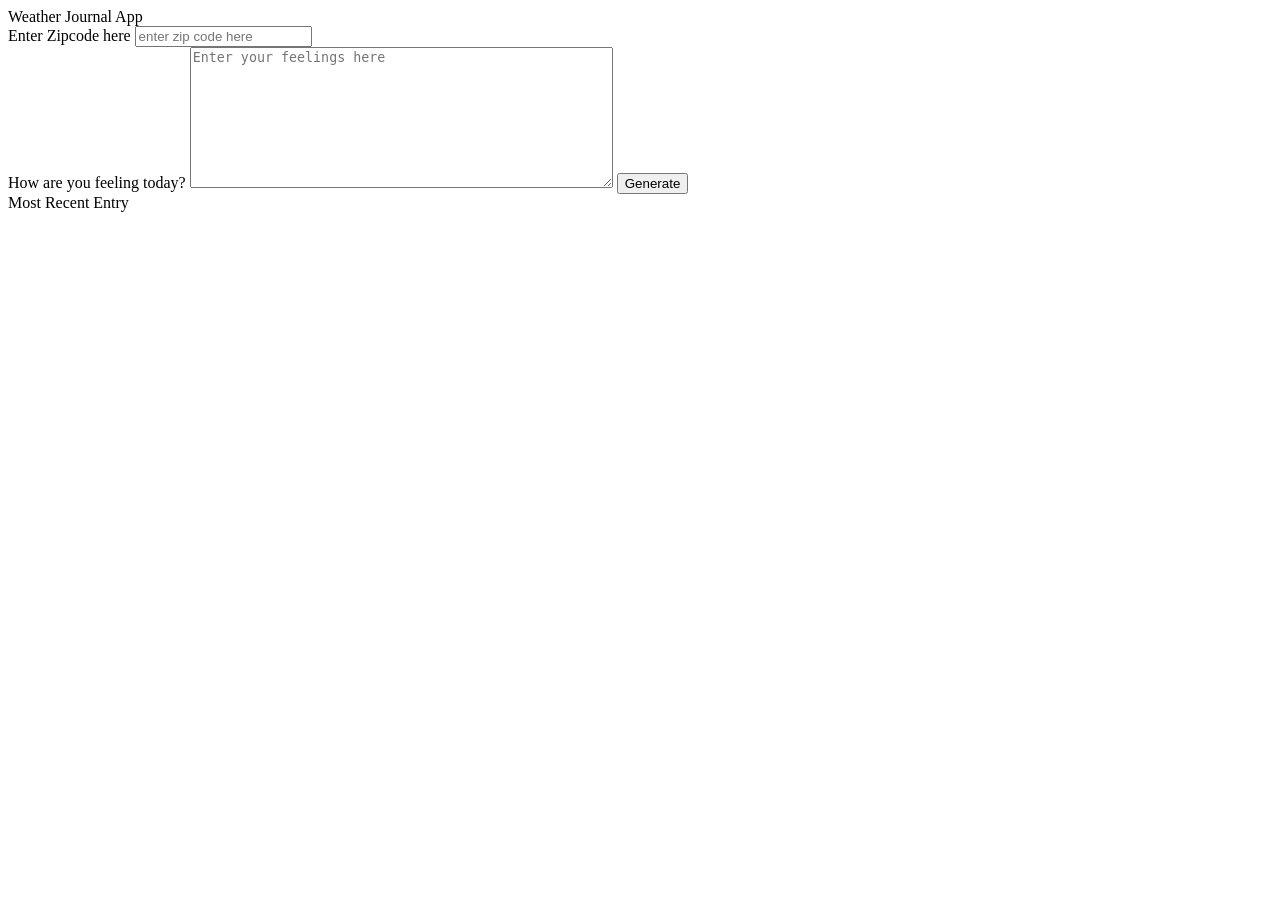
==== website/index.html @ da5b60a3 "initial commit" ====
<!DOCTYPE html>
<html>

<head lang="en">
  <meta charset="UTF-8">
  <meta name="viewport" content="width=device-width, maximum-scale=1" />
  <title>Weather Journal</title>
  <!-- <link href="https://fonts.googleapis.com/css?family=Oswald:400,600,700|Ranga:400,700&display=swap" rel="stylesheet"> -->
  <!-- Use of Google's Material Design Web Fonts & Icons -->
  <link href="https://fonts.googleapis.com/icon?family=Material+Icons" rel="stylesheet">
  <link rel="stylesheet" href="style.css">
</head>

<body>
  <div id="app">
    <div class="holder headline">
      Weather Journal App
    </div>
    <div class="holder zip">
      <label for="zip">Enter Zipcode here</label>
      <input type="text" id="zip" placeholder="enter zip code here">
    </div>
    <div class="holder feel">
      <label for="feelings">How are you feeling today?</label>
      <textarea class="myInput" id="feelings" placeholder="Enter your feelings here" rows="9" cols="50"></textarea>
      <button id="generate" type="submit"> Generate </button>
    </div>
    <div class="holder entry">
      <div class="title">Most Recent Entry</div>
      <div id="entryHolder">
        <div id="date"></div>
        <div id="temp"></div>
        <div id="content"></div>
      </div>
    </div>
  </div>
  <script src="app.js" type="text/javascript"></script>

</body>

</html>
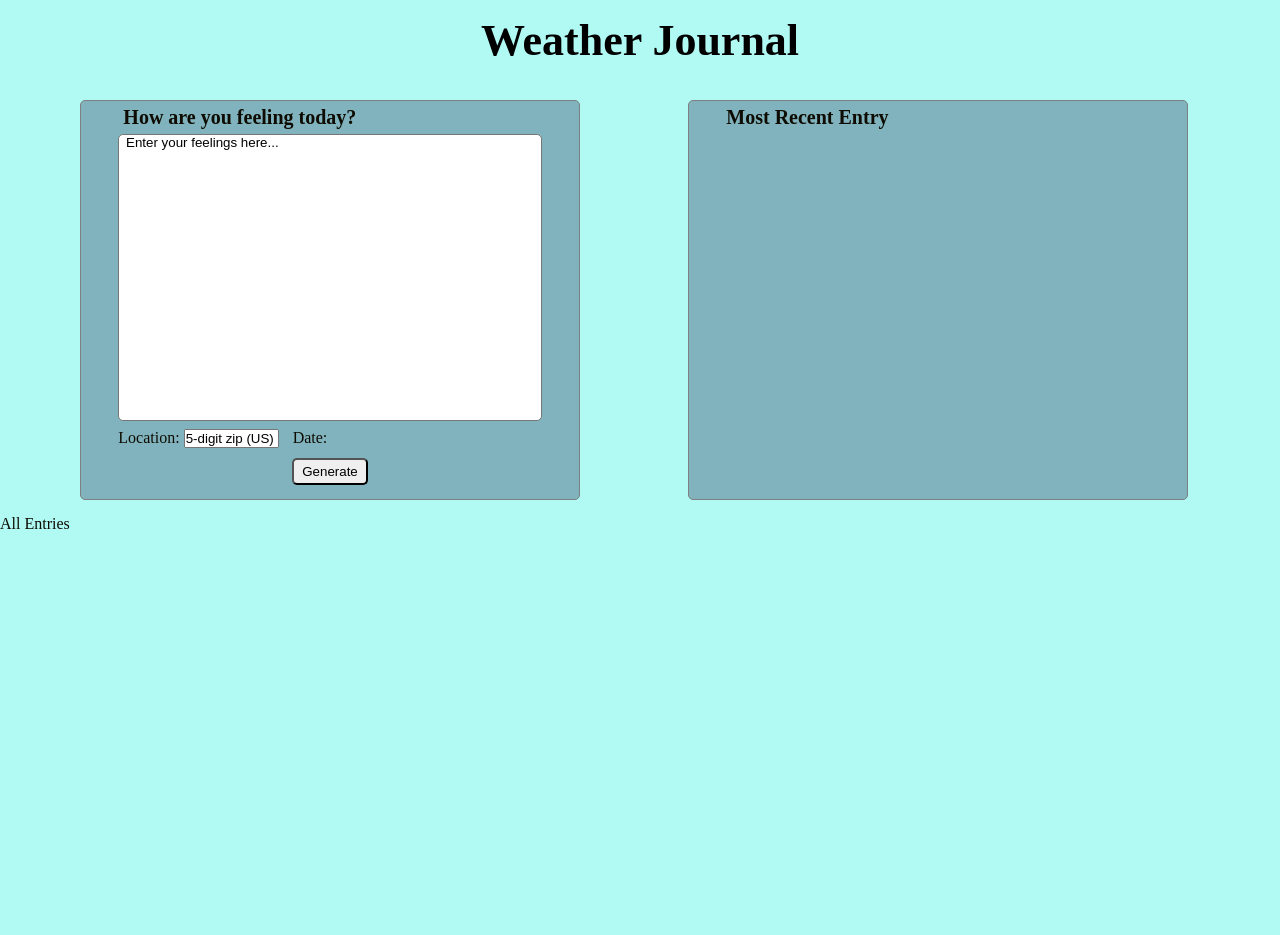
==== commit f14cc74a: "feat: implement viewing latest entry" ====
--- a/website/index.html
+++ b/website/index.html
@@ -4,7 +4,7 @@
 <head lang="en">
   <meta charset="UTF-8">
   <meta name="viewport" content="width=device-width, maximum-scale=1" />
-  <title>Weather Journal</title>
+  <title>Weather Journal App</title>
   <!-- <link href="https://fonts.googleapis.com/css?family=Oswald:400,600,700|Ranga:400,700&display=swap" rel="stylesheet"> -->
   <!-- Use of Google's Material Design Web Fonts & Icons -->
   <link href="https://fonts.googleapis.com/icon?family=Material+Icons" rel="stylesheet">
@@ -14,25 +14,49 @@
 <body>
   <div id="app">
     <div class="holder headline">
-      Weather Journal App
+      <h1 id="heading">
+        Weather Journal
+      </h1>
     </div>
-    <div class="holder zip">
-      <label for="zip">Enter Zipcode here</label>
-      <input type="text" id="zip" placeholder="enter zip code here">
-    </div>
-    <div class="holder feel">
-      <label for="feelings">How are you feeling today?</label>
-      <textarea class="myInput" id="feelings" placeholder="Enter your feelings here" rows="9" cols="50"></textarea>
-      <button id="generate" type="submit"> Generate </button>
-    </div>
-    <div class="holder entry">
-      <div class="title">Most Recent Entry</div>
-      <div id="entryHolder">
-        <div id="date"></div>
-        <div id="temp"></div>
-        <div id="content"></div>
+    <div id="view-entries">
+      <div id="new-entry">
+        <div class="mood-container">
+          <label for="feelings">
+            <h3>How are you feeling today?</h3>
+          </label>
+          <textarea class="myInput" id="feelings" placeholder="Enter your feelings here..."></textarea>
+        </div>
+        <div class="entry-details">
+          <label for="zip">Location:</label>
+          <input type="text" id="zip" placeholder="5-digit zip (US)">
+          <span>Date:</span>
+        </div>
+        <div class="button-ctr">
+          <button id="generate" type="submit"> Generate </button>
+        </div>
+      </div>
+      <div class="view-entry">
+        <div class="title">
+          <h3 id="view-title">Most Recent Entry</h3>
+        </div>
+        <div id="entryHolder">
+          <div class="meta-details">
+            <div id="date"></div>
+            <div id="temp"></div>
+            <div class="weather-icon"></div>
+            <div id="weather"></div>
+            <div id="icon"></div>
+          </div>
+          <div class="mood-holder">
+            <div id="content"></div>
+          </div>
+        </div>
       </div>
     </div>
+    <div class="all-entries">
+      <div class="title">All Entries</div>
+    </div>
+  </div>
   </div>
   <script src="app.js" type="text/javascript"></script>
 
--- a/website/style.css
+++ b/website/style.css
@@ -0,0 +1,250 @@
+html {
+}
+/* rules that apply to entire page */
+* {
+    margin: 0;
+    padding: 0;
+    box-sizing: border-box;
+    scroll-behavior: smooth;
+}
+/*body{
+    background: #fffff8;
+    font-family: -apple-system, BlinkMacSystemFont, sans-serif;
+}*/
+
+#app{
+    display: grid;
+    grid-template-rows: 100px 400px 400px 35px;
+    grid-template-areas: "heading" 
+                        "view-entries" 
+                        "all-entries" 
+                        "footer";
+    /*grid-template-columns: 1fr;
+/*    grid-auto-rows: minmax(150px, auto);*/
+    /* grid-template-columns:  */
+/*    height:100vh;*/
+    background: #b1faf4;
+    color: #0e0c02;
+    /*justify-content: center;
+    grid-gap: 1em;
+    font-size: 20px;
+    font-family: 'Oswald', sans-serif; */
+}
+.headline{
+    grid-area: heading;
+    /*text-align: center;*/
+    color: black; /*rgba(255, 255, 255, 0.959);*/
+    font-weight: 800;
+    display: flex;
+    flex-direction: column;
+    align-items: center;
+    justify-content: center;
+    margin-bottom: 20px;
+}
+#heading {
+/*    align-self: baseline; 
+    align-content: center;
+    vertical-align: baseline;*/
+    
+    font-size: 2.75em;
+    
+}
+#view-entries {
+    grid-area: view-entries;
+    display: grid;
+    width: 100%;
+/*    height: 100%;*/
+    grid-template-columns: 1fr 1fr;
+    grid-template-areas: "new-entry view-entry";
+    
+}
+h3 {
+    margin: 5px;
+    font-size: 1.25em;
+}
+#new-entry {
+    grid-area: new-entry;
+    /*min-width: 80%;*/
+    width: 80%;
+    max-width: 500px;
+    margin-left: 12.5%;
+    margin-right: 7.5%;
+    background: rgba(57, 73, 107, 0.4);
+    border-radius: 5px;
+    border: 1px solid grey;
+}
+.mood-container {
+    height: 80%;
+    width: 85%;
+    margin-left: auto;
+    margin-right: auto;
+    border-radius: 5px;
+}
+.myInput {
+    display: flex;
+    flex-direction: column;
+    overflow-y: auto;
+    height: 90%;
+    width: 100%;
+    border-radius: 5px;
+    resize: none;
+    text-indent: 0.5em;
+}
+
+.entry-details {
+    height: auto;
+    margin-left: 7.5%;
+    /*text-align: center;*/
+    margin-top: 5px;
+    margin-bottom: 10px;
+}
+#zip {
+    width: 95px;
+    max-width: 95px;
+    margin-right: 10px;
+    /*border-radius: 3px;
+    outline: none;*/
+}
+.button-ctr {
+    display: flex;
+    flex-direction: column;
+    align-items: center;
+    justify-content: center; 
+}
+#generate {
+    height: auto;
+    padding: 4px;
+    padding-left: 8px;
+    padding-right: 8px;
+    border-radius: 5px;
+    margin-bottom: 5px;
+}
+input:focus,
+select:focus,
+textarea:focus,
+button:focus {
+    outline: none;
+}
+.view-entry {
+    grid-area: view-entry;
+    /*min-width: 80%;*/
+    width: 80%;
+    max-width: 500px;
+    margin-left: 7.5%;
+    margin-right: 12.5%;
+    background: rgba(57, 73, 107, 0.4);
+    border-radius: 5px;
+    border: 1px solid grey;
+}
+#view-title {
+    margin-left: 7.5%;
+}
+#entryHolder{
+    max-height: 90%;
+}
+.meta-details {
+    width: 85%;
+    margin-left: 7.5%;
+    border-top-right-radius: 5px;
+    border-top-left-radius: 5px;
+    /*background: white;  #b1faf4;*/
+}
+.mood-holder {
+    display: flex;
+    flex-direction: column;
+    max-height: 180px;
+    width: 85%;
+    margin-left: 7.5%;
+    margin-top: 5px;
+    border-bottom-left-radius: 5px;
+    border-bottom-right-radius: 5px;
+    overflow-y: auto;
+/*    background: white;*/
+}
+.all-entries {
+    grid-area: all-entries;
+    margin-top: 15px;
+}
+
+
+/* Style for Placeholder Text*/
+::placeholder { /* Firefox, Chrome, Opera */ 
+    color: black; #f0d43a; 
+    font-family: 'Oswald', sans-serif;
+
+} 
+  
+:-ms-input-placeholder { /* Internet Explorer 10-11 */ 
+    color: #f0d43a; 
+    font-family: 'Oswald', sans-serif;
+
+} 
+  
+::-ms-input-placeholder { /* Microsoft Edge */ 
+    color: #f0d43a; 
+    font-family: 'Oswald', sans-serif;
+
+} 
+
+/*
+.entry{
+    
+}
+
+
+
+#date{
+
+}
+
+#temp{
+
+}
+
+#content{
+
+}
+
+.headline {
+
+}
+.title{
+
+}
+
+/*  Basic Styling To Override Default For Basic HTML Elements */
+/*label{
+    display:block;
+    font-size: 27px;
+}
+
+input{
+    display:block;
+    height: 60px;
+    width: 100%;
+    background-color: white;
+    color: black;
+    font-size: 20px;
+    font-family: 'Oswald', sans-serif;
+    border: none;
+}
+
+button{
+    width: 80px;
+    height: 40px;
+    background: #3b4a6b;
+    color: #f0d43a;
+    font-size: 26px;
+    font-family: 'Oswald', sans-serif;
+    border: none;
+    box-shadow: 2px 4px 5px #444;
+}
+
+
+textarea{
+    background:#22b2da;
+    color: #f0d43a;
+    font-size: 20px;
+    font-family: 'Oswald', sans-serif;
+}
+/* Reset style for HTML element on active to have no border*/
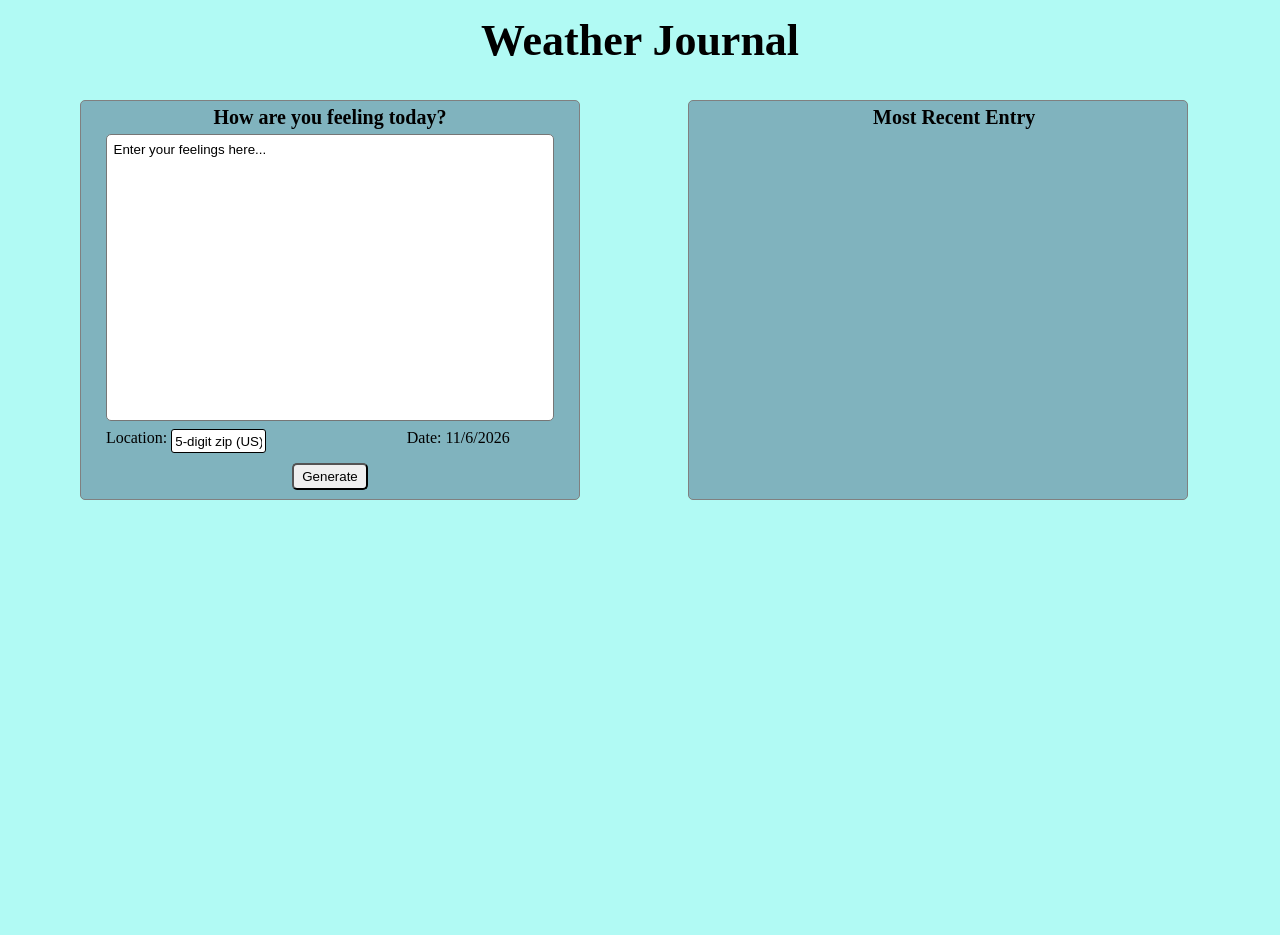
==== commit df9d66b9: "feat: format and design viewing of latest entry -- added degree and Fahrenheit symbol -- centered en" ====
--- a/website/index.html
+++ b/website/index.html
@@ -29,7 +29,7 @@
         <div class="entry-details">
           <label for="zip">Location:</label>
           <input type="text" id="zip" placeholder="5-digit zip (US)">
-          <span>Date:</span>
+          <span id="entry-date"></span>
         </div>
         <div class="button-ctr">
           <button id="generate" type="submit"> Generate </button>
@@ -41,11 +41,17 @@
         </div>
         <div id="entryHolder">
           <div class="meta-details">
-            <div id="date"></div>
-            <div id="temp"></div>
-            <div class="weather-icon"></div>
-            <div id="weather"></div>
-            <div id="icon"></div>
+            <h4>
+              <div id="locale"></div>
+              <div id="weather"></div>
+              <div id="weather-info">
+              <div id="temp-details">
+                <div id="temp"></div>
+              </div>
+              <div class="weather-icon"></div>
+            </div>
+              <div id="date"></div>
+            </h4>
           </div>
           <div class="mood-holder">
             <div id="content"></div>
@@ -53,13 +59,13 @@
         </div>
       </div>
     </div>
+    <!-- future enhancements could provide a list of prior entries:
     <div class="all-entries">
-      <div class="title">All Entries</div>
-    </div>
-  </div>
+      <div class="title">
+        <h3>All Entries</h3>
+      </div>
+    </div> -->
   </div>
   <script src="app.js" type="text/javascript"></script>
-
 </body>
-
 </html>
--- a/website/style.css
+++ b/website/style.css
@@ -24,7 +24,7 @@
     /* grid-template-columns:  */
 /*    height:100vh;*/
     background: #b1faf4;
-    color: #0e0c02;
+    color: white; #0e0c02;
     /*justify-content: center;
     grid-gap: 1em;
     font-size: 20px;
@@ -48,6 +48,7 @@
     
     font-size: 2.75em;
     
+    
 }
 #view-entries {
     grid-area: view-entries;
@@ -61,6 +62,8 @@
 h3 {
     margin: 5px;
     font-size: 1.25em;
+    color: black;
+    text-align: center;
 }
 #new-entry {
     grid-area: new-entry;
@@ -75,7 +78,7 @@
 }
 .mood-container {
     height: 80%;
-    width: 85%;
+    width: 90%;
     margin-left: auto;
     margin-right: auto;
     border-radius: 5px;
@@ -88,22 +91,40 @@
     width: 100%;
     border-radius: 5px;
     resize: none;
-    text-indent: 0.5em;
+    /*text-indent: 0.5em;*/
+    padding: 0.5em;
+    /*padding-right: 0.5em;*/
 }
 
 .entry-details {
     height: auto;
-    margin-left: 7.5%;
+    margin-left: 5%;
     /*text-align: center;*/
     margin-top: 5px;
     margin-bottom: 10px;
+    color: black;
+    display: grid;
+    width: 90%;
+    
+    grid-template-columns: 65px 1fr 1fr; 
+    grid-template-areas: "zip-label zip date";
+}
+.entry-details label{
+    text-align: left;
 }
 #zip {
+    padding: 0.25em;
+    grid-area: zip;
     width: 95px;
     max-width: 95px;
-    margin-right: 10px;
-    /*border-radius: 3px;
-    outline: none;*/
+    border: 1px solid black;
+    border-radius: 3px;
+    outline: none;
+}
+
+#entry-date{
+    grid-area: date;
+    text-align: center;
 }
 .button-ctr {
     display: flex;
@@ -136,29 +157,114 @@
     border-radius: 5px;
     border: 1px solid grey;
 }
+.title{
+    text-align: center;
+}
 #view-title {
     margin-left: 7.5%;
 }
 #entryHolder{
-    max-height: 90%;
+    height: 85%;
+    display: grid;
+    grid-template-rows: 8% 6% 30% 6% 50%;
+    grid-template-areas: "locale" 
+                        "description"
+                         "temp-icon"
+                         "date"
+                         "mood";
 }
 .meta-details {
     width: 85%;
     margin-left: 7.5%;
     border-top-right-radius: 5px;
     border-top-left-radius: 5px;
+    font-size: 1.1em;
+    /*margin-top: 5px;*/
     /*background: white;  #b1faf4;*/
 }
+
+#weather, #weather-details, #date{
+    font-weight: 500;
+}
+#locale {
+    grid-area: locale;
+    text-align: center;
+    margin-bottom: 5px;
+    letter-spacing: 0.15em;
+    font-size: 1.35em;
+}
+
+#weather {
+    grid-area: description;
+    text-align: center;
+    text-transform: capitalize;
+    /*margin-bottom: -12px;*/
+}
+#weather-info{
+    grid-area: temp-icon;
+    display: grid;
+    grid-template-columns: 50% 50%;
+    grid-template-areas: "temp icon";
+    margin-bottom: -10px;
+}
+#temp-details {
+    grid-area: temp;
+    align-self: center;
+    text-align: center;
+    /*margin: auto 50%;*/
+    font-size: 1.5em;
+
+/*    width: 50%;
+    height: 100%;
+    position: relative;
+    float: left;
+    display: flex;
+    flex-direction: column;
+    font-size: 1.5em;*/
+}
+#temp{
+    margin: auto 0;
+    width: auto;
+}
+.weather-icon {
+    grid-area: icon;
+
+    /*
+    position: relative;
+    float: right;
+    width: 50%;
+    display: flex;
+    flex-direction: column;*/
+}
+#icon {
+    margin: auto 0;
+    width: auto;
+}
+
+#date {
+    grid-area: date;
+    color: white;
+    text-align: center;
+}
+/*
+#date::before {
+    content: "Journal Entry for ";
+    
+}
+*/
 .mood-holder {
-    display: flex;
-    flex-direction: column;
-    max-height: 180px;
+    grid-area: mood;
+    display: flex;
+    flex-direction: column;
+    height: 175px;
+    max-height: 175px;
     width: 85%;
     margin-left: 7.5%;
-    margin-top: 5px;
+    margin-top: 7px;
     border-bottom-left-radius: 5px;
     border-bottom-right-radius: 5px;
     overflow-y: auto;
+    color: white;
 /*    background: white;*/
 }
 .all-entries {
@@ -208,9 +314,7 @@
 .headline {
 
 }
-.title{
-
-}
+
 
 /*  Basic Styling To Override Default For Basic HTML Elements */
 /*label{
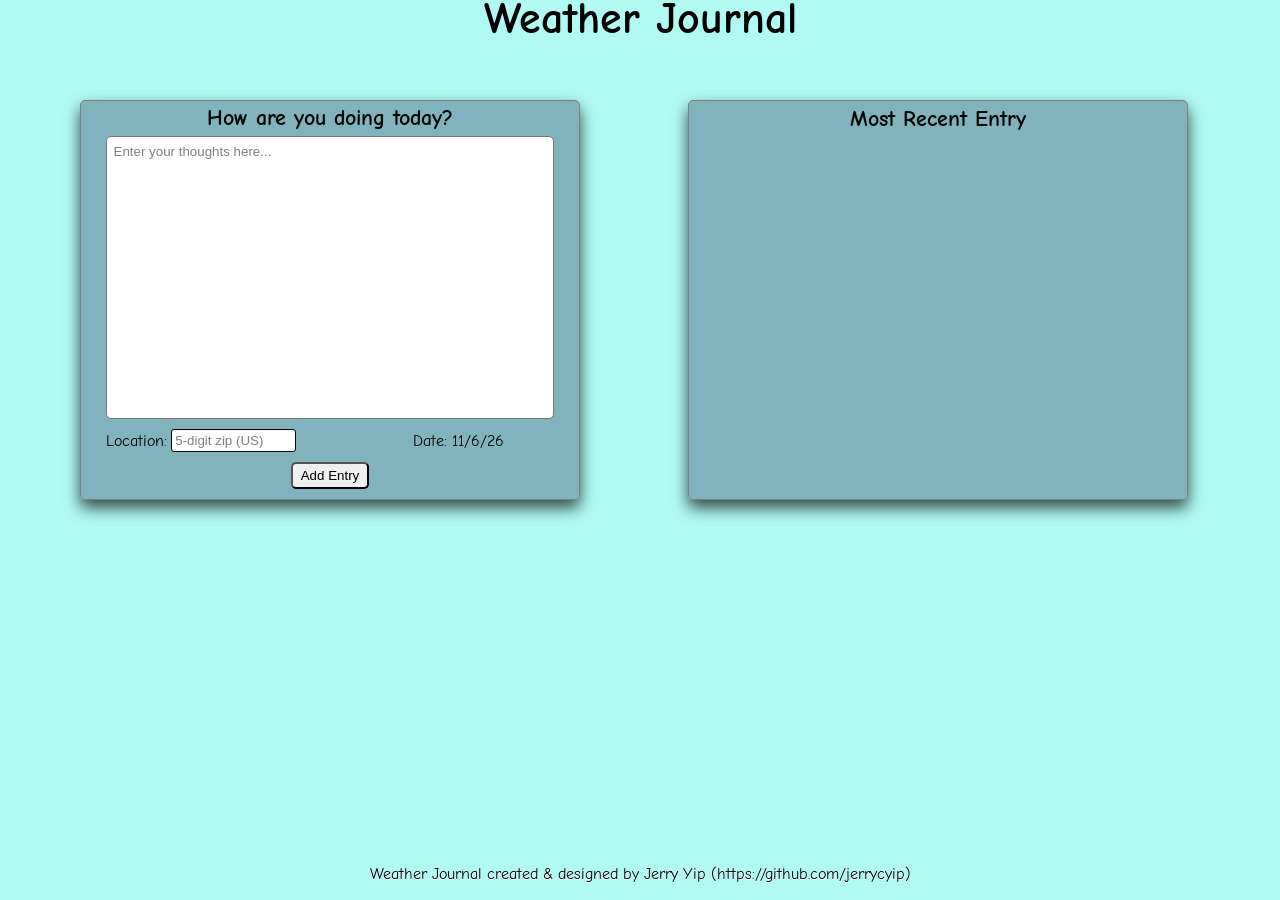
==== commit ca365cf1: "feat: add mobile responsive optimization + footer - new entry and view latest entry now on two separ" ====
--- a/website/index.html
+++ b/website/index.html
@@ -2,70 +2,75 @@
 <html>
 
 <head lang="en">
-  <meta charset="UTF-8">
-  <meta name="viewport" content="width=device-width, maximum-scale=1" />
-  <title>Weather Journal App</title>
-  <!-- <link href="https://fonts.googleapis.com/css?family=Oswald:400,600,700|Ranga:400,700&display=swap" rel="stylesheet"> -->
-  <!-- Use of Google's Material Design Web Fonts & Icons -->
-  <link href="https://fonts.googleapis.com/icon?family=Material+Icons" rel="stylesheet">
-  <link rel="stylesheet" href="style.css">
+    <meta charset="UTF-8">
+    <meta name="viewport" content="width=device-width, maximum-scale=1" />
+    <title>Weather Journal App</title>
+    <!-- <link href="https://fonts.googleapis.com/css?family=Oswald:400,600,700|Ranga:400,700&display=swap" rel="stylesheet"> -->
+    <!-- Use of Google's Material Design Web Fonts & Icons -->
+    <link href="https://fonts.googleapis.com/icon?family=Material+Icons" rel="stylesheet">
+    <link href="https://fonts.googleapis.com/css?family=Courgette" rel="stylesheet">
+    <link href="https://fonts.googleapis.com/css?family=Handlee" rel="stylesheet">
+    <link href="https://fonts.googleapis.com/css?family=Comic Neue" rel="stylesheet">
+    <link rel="stylesheet" href="style.css">
 </head>
 
 <body>
-  <div id="app">
-    <div class="holder headline">
-      <h1 id="heading">
-        Weather Journal
-      </h1>
+    <div id="app">
+        <div class="holder headline">
+            <h1 id="heading">
+                Weather Journal
+            </h1>
+        </div>
+        <!--    <div id="view-entries">-->
+        <div id="new-entry">
+            <div class="mood-container">
+                <label for="feelings">
+                    <h3>How are you doing today?</h3>
+                </label>
+                <textarea class="myInput" id="feelings" placeholder="Enter your thoughts here..."></textarea>
+            </div>
+            <div class="entry-details">
+                <label for="zip">Location:</label>
+                <input type="text" id="zip" placeholder="5-digit zip (US)">
+                <span id="entry-date"></span>
+            </div>
+            <div class="button-ctr">
+                <button id="generate" type="submit"> Add Entry </button>
+            </div>
+        </div>
+        <div class="view-entry">
+            <div class="title">
+                <h3 id="view-title">Most Recent Entry</h3>
+            </div>
+            <div id="entryHolder">
+                <div class="meta-details">
+                    <h4>
+                        <div id="locale"></div>
+                        <div id="weather"></div>
+                        <div id="weather-info">
+                            <div id="temp-details">
+                                <div id="temp"></div>
+                            </div>
+                            <div class="weather-icon"></div>
+                        </div>
+                        <div id="date"></div>
+                    </h4>
+                </div>
+                <div class="mood-holder">
+                    <div id="content"></div>
+                </div>
+            </div>
+        </div>
+        <!-- </div>-->
+        <!-- future enhancement: this section would provide a list of all prior entries:-->
+        <div class="all-entries">
+            <div class="title">
+                <h3></h3>
+            </div>
+        </div>
+        <div id="footer">Weather Journal created & designed by Jerry Yip (https://github.com/jerrycyip)</div>
     </div>
-    <div id="view-entries">
-      <div id="new-entry">
-        <div class="mood-container">
-          <label for="feelings">
-            <h3>How are you feeling today?</h3>
-          </label>
-          <textarea class="myInput" id="feelings" placeholder="Enter your feelings here..."></textarea>
-        </div>
-        <div class="entry-details">
-          <label for="zip">Location:</label>
-          <input type="text" id="zip" placeholder="5-digit zip (US)">
-          <span id="entry-date"></span>
-        </div>
-        <div class="button-ctr">
-          <button id="generate" type="submit"> Generate </button>
-        </div>
-      </div>
-      <div class="view-entry">
-        <div class="title">
-          <h3 id="view-title">Most Recent Entry</h3>
-        </div>
-        <div id="entryHolder">
-          <div class="meta-details">
-            <h4>
-              <div id="locale"></div>
-              <div id="weather"></div>
-              <div id="weather-info">
-              <div id="temp-details">
-                <div id="temp"></div>
-              </div>
-              <div class="weather-icon"></div>
-            </div>
-              <div id="date"></div>
-            </h4>
-          </div>
-          <div class="mood-holder">
-            <div id="content"></div>
-          </div>
-        </div>
-      </div>
-    </div>
-    <!-- future enhancements could provide a list of prior entries:
-    <div class="all-entries">
-      <div class="title">
-        <h3>All Entries</h3>
-      </div>
-    </div> -->
-  </div>
-  <script src="app.js" type="text/javascript"></script>
+    <script src="app.js" type="text/javascript"></script>
 </body>
+
 </html>
--- a/website/style.css
+++ b/website/style.css
@@ -1,73 +1,67 @@
-html {
-}
+    html {}
 /* rules that apply to entire page */
+
 * {
     margin: 0;
     padding: 0;
     box-sizing: border-box;
     scroll-behavior: smooth;
 }
-/*body{
-    background: #fffff8;
-    font-family: -apple-system, BlinkMacSystemFont, sans-serif;
-}*/
-
-#app{
+
+#app {
     display: grid;
-    grid-template-rows: 100px 400px 400px 35px;
-    grid-template-areas: "heading" 
-                        "view-entries" 
-                        "all-entries" 
-                        "footer";
-    /*grid-template-columns: 1fr;
-/*    grid-auto-rows: minmax(150px, auto);*/
-    /* grid-template-columns:  */
-/*    height:100vh;*/
+    height: 100vh;
+    min-height: 100vh;
+    width: auto;
+    grid-template-rows: 100px 400px auto 35px;
+    grid-template-areas: "heading heading" "new-entry view-entry" "all-entries all-entries" "footer footer";
+    grid-template-columns: 1fr 1fr;
     background: #b1faf4;
-    color: white; #0e0c02;
-    /*justify-content: center;
-    grid-gap: 1em;
-    font-size: 20px;
-    font-family: 'Oswald', sans-serif; */
-}
-.headline{
+    color: white;
+    #0e0c02;
+    font-family: "Comic Neue";
+}
+/* specific rules for section of the website/app */
+
+.headline {
     grid-area: heading;
-    /*text-align: center;*/
-    color: black; /*rgba(255, 255, 255, 0.959);*/
+    color: black;
+    /*rgba(255, 255, 255, 0.959);*/
     font-weight: 800;
     display: flex;
     flex-direction: column;
     align-items: center;
     justify-content: center;
-    margin-bottom: 20px;
-}
+    margin-bottom: 5%;
+}
+
 #heading {
-/*    align-self: baseline; 
-    align-content: center;
-    vertical-align: baseline;*/
-    
     font-size: 2.75em;
-    
-    
-}
+}
+/*
 #view-entries {
-    grid-area: view-entries;
-    display: grid;
-    width: 100%;
-/*    height: 100%;*/
-    grid-template-columns: 1fr 1fr;
-    grid-template-areas: "new-entry view-entry";
-    
-}
+grid-area: view-entries;
+/*display: grid;
+width: 100%;
+grid-template-columns: 50% 50%;
+grid-template-areas: "new-entry view-entry";
+
+display: flex;
+flex-direction: row;
+justify-content: space-between;
+width: 100%;
+}
+*/
+
 h3 {
-    margin: 5px;
-    font-size: 1.25em;
+    margin: 1%; 5px;
     color: black;
     text-align: center;
-}
+    font-size: 1.4em;
+}
+
 #new-entry {
     grid-area: new-entry;
-    /*min-width: 80%;*/
     width: 80%;
     max-width: 500px;
     margin-left: 12.5%;
@@ -75,7 +69,13 @@
     background: rgba(57, 73, 107, 0.4);
     border-radius: 5px;
     border: 1px solid grey;
-}
+    box-shadow: 0px 8px 16px 0px rgba(0, 0, 0, 0.7);
+}
+
+textarea::placeholder {
+    color: grey;
+}
+
 .mood-container {
     height: 80%;
     width: 90%;
@@ -83,55 +83,66 @@
     margin-right: auto;
     border-radius: 5px;
 }
+
 .myInput {
     display: flex;
     flex-direction: column;
     overflow-y: auto;
-    height: 90%;
+    height: 89%;
     width: 100%;
     border-radius: 5px;
     resize: none;
-    /*text-indent: 0.5em;*/
     padding: 0.5em;
-    /*padding-right: 0.5em;*/
 }
 
 .entry-details {
     height: auto;
     margin-left: 5%;
-    /*text-align: center;*/
-    margin-top: 5px;
-    margin-bottom: 10px;
+    margin-top: 1%; 5px;
+    margin-bottom: 2%; 10px;
     color: black;
     display: grid;
     width: 90%;
-    
-    grid-template-columns: 65px 1fr 1fr; 
+    grid-template-columns: 65px 1fr 1fr;
     grid-template-areas: "zip-label zip date";
-}
-.entry-details label{
+    align-items: center;
+}
+
+.entry-details label {
+    grid-area: zip-label;
     text-align: left;
 }
+
 #zip {
-    padding: 0.25em;
+    padding-top: 0.25em;
+    padding-bottom: 0.25em;
+    padding-left: 0.25em;
     grid-area: zip;
-    width: 95px;
-    max-width: 95px;
+    width: auto;
+    min-width: 96px;
+    max-width: 125px;
+    /*max-width: 96px;*/
     border: 1px solid black;
     border-radius: 3px;
     outline: none;
 }
 
-#entry-date{
+#zip::placeholder {
+    color: grey;
+}
+
+#entry-date {
     grid-area: date;
     text-align: center;
 }
+
 .button-ctr {
     display: flex;
     flex-direction: column;
     align-items: center;
-    justify-content: center; 
-}
+    justify-content: center;
+}
+
 #generate {
     height: auto;
     padding: 4px;
@@ -140,15 +151,16 @@
     border-radius: 5px;
     margin-bottom: 5px;
 }
+
 input:focus,
 select:focus,
 textarea:focus,
 button:focus {
     outline: none;
 }
+
 .view-entry {
     grid-area: view-entry;
-    /*min-width: 80%;*/
     width: 80%;
     max-width: 500px;
     margin-left: 7.5%;
@@ -156,86 +168,77 @@
     background: rgba(57, 73, 107, 0.4);
     border-radius: 5px;
     border: 1px solid grey;
-}
-.title{
-    text-align: center;
-}
+    box-shadow: 0px 8px 16px 0px rgba(0, 0, 0, 0.7);
+}
+
+.title {
+    text-align: center;
+}
+
 #view-title {
-    margin-left: 7.5%;
-}
-#entryHolder{
+    /*margin-left: 7.5%;*/
+}
+
+#entryHolder {
     height: 85%;
     display: grid;
     grid-template-rows: 8% 6% 30% 6% 50%;
-    grid-template-areas: "locale" 
-                        "description"
-                         "temp-icon"
-                         "date"
-                         "mood";
-}
+    grid-template-areas: "locale" "description" "temp-icon" "date" "mood";
+}
+
 .meta-details {
     width: 85%;
     margin-left: 7.5%;
     border-top-right-radius: 5px;
     border-top-left-radius: 5px;
     font-size: 1.1em;
-    /*margin-top: 5px;*/
-    /*background: white;  #b1faf4;*/
-}
-
-#weather, #weather-details, #date{
+}
+
+#weather,
+#weather-details,
+#date {
     font-weight: 500;
 }
+
 #locale {
     grid-area: locale;
     text-align: center;
     margin-bottom: 5px;
     letter-spacing: 0.15em;
-    font-size: 1.35em;
+    font-size: 1.25em;
 }
 
 #weather {
     grid-area: description;
     text-align: center;
     text-transform: capitalize;
-    /*margin-bottom: -12px;*/
-}
-#weather-info{
+}
+
+#weather-info {
     grid-area: temp-icon;
     display: grid;
-    grid-template-columns: 50% 50%;
+    grid-template-columns: 1fr 1fr;
     grid-template-areas: "temp icon";
     margin-bottom: -10px;
 }
+
 #temp-details {
     grid-area: temp;
     align-self: center;
     text-align: center;
-    /*margin: auto 50%;*/
+    margin-right: -15%;
     font-size: 1.5em;
-
-/*    width: 50%;
-    height: 100%;
-    position: relative;
-    float: left;
-    display: flex;
-    flex-direction: column;
-    font-size: 1.5em;*/
-}
-#temp{
+}
+
+#temp {
     margin: auto 0;
     width: auto;
 }
+
 .weather-icon {
     grid-area: icon;
-
-    /*
-    position: relative;
-    float: right;
-    width: 50%;
-    display: flex;
-    flex-direction: column;*/
-}
+}
+
 #icon {
     margin: auto 0;
     width: auto;
@@ -246,109 +249,108 @@
     color: white;
     text-align: center;
 }
-/*
-#date::before {
-    content: "Journal Entry for ";
-    
-}
-*/
+
 .mood-holder {
     grid-area: mood;
     display: flex;
     flex-direction: column;
-    height: 175px;
-    max-height: 175px;
+    height: 90%; 175px;
+    max-height: 90%; 175px;
     width: 85%;
     margin-left: 7.5%;
-    margin-top: 7px;
+    margin-top: 5%; 7px;
     border-bottom-left-radius: 5px;
     border-bottom-right-radius: 5px;
     overflow-y: auto;
+    overflow-wrap: break-word;
     color: white;
-/*    background: white;*/
-}
+    font-family: 'Handlee', 'Courgette';
+    /*font-size: 0.85em;*/
+}
+
 .all-entries {
     grid-area: all-entries;
     margin-top: 15px;
 }
 
-
+#footer {
+    grid-area: footer;
+    color: black;
+    text-align: center;
+    text-shadow: 0.75px 0.75px white;
+}
 /* Style for Placeholder Text*/
-::placeholder { /* Firefox, Chrome, Opera */ 
-    color: black; #f0d43a; 
+
+    ::placeholder {
+    /* Firefox, Chrome, Opera */
+    color: grey;
+    #f0d43a;
     font-family: 'Oswald', sans-serif;
-
-} 
-  
-:-ms-input-placeholder { /* Internet Explorer 10-11 */ 
-    color: #f0d43a; 
+}
+
+    :-ms-input-placeholder {
+    /* Internet Explorer 10-11 */
+    color: grey;
+    #f0d43a;
     font-family: 'Oswald', sans-serif;
-
-} 
-  
-::-ms-input-placeholder { /* Microsoft Edge */ 
-    color: #f0d43a; 
+}
+
+    ::-ms-input-placeholder {
+    /* Microsoft Edge */
+    color: grey;
+    #f0d43a;
     font-family: 'Oswald', sans-serif;
-
-} 
-
-/*
-.entry{
-    
-}
-
-
-
-#date{
-
-}
-
-#temp{
-
-}
-
-#content{
-
-}
-
-.headline {
-
-}
-
-
-/*  Basic Styling To Override Default For Basic HTML Elements */
-/*label{
-    display:block;
-    font-size: 27px;
-}
-
-input{
-    display:block;
-    height: 60px;
-    width: 100%;
-    background-color: white;
-    color: black;
-    font-size: 20px;
-    font-family: 'Oswald', sans-serif;
-    border: none;
-}
-
-button{
-    width: 80px;
-    height: 40px;
-    background: #3b4a6b;
-    color: #f0d43a;
-    font-size: 26px;
-    font-family: 'Oswald', sans-serif;
-    border: none;
-    box-shadow: 2px 4px 5px #444;
-}
-
-
-textarea{
-    background:#22b2da;
-    color: #f0d43a;
-    font-size: 20px;
-    font-family: 'Oswald', sans-serif;
-}
-/* Reset style for HTML element on active to have no border*/+}
+/* mobile responsive layout*/
+
+@media only screen and (max-width:760px) {
+    #app {
+        grid-template-rows: 60px 400px 400px auto 40px;
+        grid-template-areas: "heading" 
+                            "new-entry" 
+                            "view-entry" 
+                            "all-entries" 
+                            "footer";
+        grid-template-columns: 1fr;
+        height: 100%;
+        min-height: 100%;
+        width: 100vw;
+        min-width: 100vw;
+    }
+    /*
+#view-entries {
+grid-area: add-entry;
+}*/
+    #new-entry {
+        grid-area: new-entry;
+        margin-left: auto;
+        margin-right: auto;
+        height: 90%;
+        width: 80%;
+        max-width: 550px; 100%;
+        margin-top: auto;
+        margin-bottom: auto;
+    }
+    .view-entry {
+        grid-area: view-entry;
+        margin-left: auto;
+        margin-right: auto;
+        height: 90%;
+        width: 80%;
+        max-width: 550px;
+        margin-top: auto;
+        margin-bottom: auto;
+    }
+    #footer {
+    }
+
+    #heading {
+        font-size: 2.25em;
+        padding-bottom: 1%;
+        margin-bottom: 0;
+        padding-top: 2.5%;
+    }
+    h3 {
+        font-size: 1.2em;
+    }
+    
